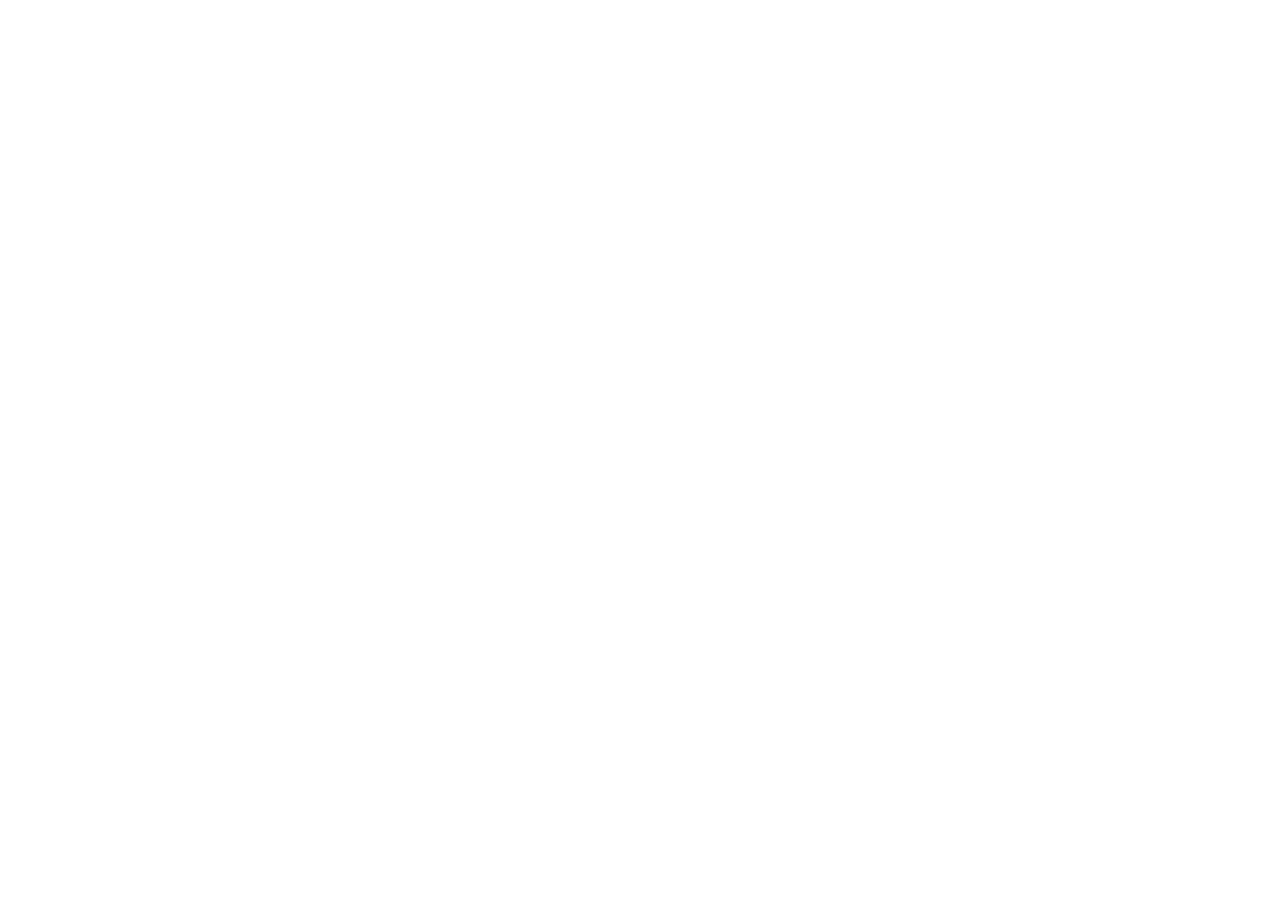
==== index.html @ 90271f27 "Add files via upload" ====
<!DOCTYPE html>
<html lang="pt-br">
  <head>
    <title>Nutri</title>
    <meta charset="utf-8" />
    <meta name="viewport" content="width=device-width, initial-scale=1.0">
	  <meta name="viewport" content="width=device-width, initial-scale=1.0">
    <link rel="stylesheet" type="text/css" href="reset.css">
    <link
      href="https://fonts.googleapis.com/css2?family=Roboto:wght@400;700&display=swap"
      rel="stylesheet"
    />
    <link rel="stylesheet" type="text/css" href="estilo.css" />
    <link
      href="https://fonts.googleapis.com/css2?family=Lobster&display=swap"
      rel="stylesheet"
    />
  </head>
  <body class="iniciais">
    <header class="home">
      <h1 style="margin-bottom: 0;">Bem vindo ao Nutri!</h1>
      <p style="margin-top: 0;">Nutri app, sempre te ajudando a comer</p>
      <p>
        <a href="login.html"><strong>LOGIN</strong></a>
      </p>
    </header>
  </body>
</html>
---- estilo.css ----
.bodyA{
  background-image: url(imagens/nutri.png);
  font-family: "Roboto", sans-serif;
  margin:auto;
  background-attachment: fixed;
  background-size: 100%;
  background-repeat: no-repeat;
  background-color: #000;
}

.normais{
  margin:auto;
  background-color: white;
}

button{
  float:right;
  margin-bottom:0px;
  padding:5px;
  color:black;
  font-family: 'Roboto', sans-serif;
  border:none;
  border-radius:5px;
  background-color:yellow;
}

button:hover{
  cursor: pointer;
}

body {
  font-family: "Roboto", sans-serif;
}

p {
  font-size: 16px;
}
a {
  font-size: 16px;
}
label {
  font-size: 20px;
}
h1 {
  font-size: 45px;
}

/*LOGIN*/

.login {
  /*position: absolute;
  /*transform: translate (-50%, -50%);*/
  width: 400px;
  /*height: 40px;*/
  padding: 40px;
  color: white;
  background-color: #27c527cc;
  text-align: left;
  margin: auto;
  border-radius: 5px;
  max-width: 600px;
  align-self: center;
  display: block;
}
.login .inputBox {
  position: relative;
}
.login .inputBox input {
  width: 100%;
  padding: 10px 0;
  border: none;
  outline: none;
  border-bottom: 1px solid #ffffff;
  background: transparent;
  margin-bottom: 30px;
}

.login .inputBox label {
  top: 0;
  left: 0;
  position: absolute;
  font-size: 16px;
  padding: 10px 0;
  transition: 0.5s;
  width: 100%;
  pointer-events: none;
}

.login .inputBox input:focus ~ label,
.login .inputBox input:valid ~ label {
  top: -18px;
  color: yellow;
  font-size: 12px;
}

.login h1 {
  font-size: 37px;
}

.login p {
  margin: 8px 0;
}
.login a {
  text-decoration: none;
  color: black;
  display: block;
  margin: 8px 0;
}

.login input[type="submit"] {
  background-color: yellow;
  color: black;
  font-family: "Roboto";
  border: none;
  padding: 10px 20px;
  border-radius: 5px;
  cursor: pointer;
}

/*HOME*/

.home a:hover {
  color: yellow;
}

.home {
  text-align: center;
  margin-top: 150px;
  margin-bottom: 150px;
  color: white;
}
.home h1 {
  font-family: "Lobster", cursive;
}
.botao0 {
  border: solid 1px #000000;
  background-color: yellow;
  height: 30px;
  padding: 3px;
  width: 30px;
  text-align: right;
}
.home a {
  text-decoration: none;
  color: white;
}
.home a:hover {
  color: yellow;
}
.home p {
  margin-top: 60px;
  text-decoration: none;
  color: white;
}

/*CADASTRO*/

.widthh {
  width: 50%;
}

.perfil {
  position: relative;

  width: 180px;
  height: 180px;
  align-self: right;
  margin-right: 40px;
  margin-bottom: 20px;
}

/* O que você comeu hoje*/

.cabecalho {
  margin-top:2%;
}
.cabecalho h1 {
  text-align: center;
  color: white;
 
}
.cabecalho img{
	position:absolute;
	top:2%;
	left:0.5%;
}
.cabecalho p{
	position:absolute;
	top:19%;
	left:2%;
	color:white;
	font-size:16px;
  margin:0px;
  display:block;
}

.refeicoes{
  text-align: center;
  color:white;
  width:1000px;
  margin:auto;
  margin-top: 80px;
}

.refeicoes ul a{
  text-decoration:none;
  display: inline-block;
	background-color:#27c527cc;
	border-radius:3px;
	max-width:200px;
	max-height:200px;
	padding: 10px;
	margin:0px 10px 10px 10px;
  text-align: center;
  color:white;
}

/*Cafe da manhã*/

.blocoRefeicoes {
	position:relative;
	margin:0px;
	padding:0px;

}
.alimentos h2{
	
	color:white;
	font-size:20px;
	position:relative;
	top:0px;
	left:0px;
	
	
}
.quadradoAlimentos{
	
  width: 400px;
  
  padding: 40px;
  color: white;
  background-color: #27c527cc;
  text-align: left;
  margin: auto;
  border-radius: 5%;
  max-width: 600px;
  align-self: center;
  display: block;

	
}
.pesquisarAlimento p{
	margin:0px;
	padding-bottom:15px;
	color:white;
	font-size:20px;
	border-bottom: solid 5px white;
}
.alimentosDieta p{
	text-align:left;
	color:yellow;
}

.quadradoAlimentos input[type="submit"] {
  background-color: yellow;
  color: black;
  font-family: "Roboto";
  border: none;
  padding: 10px 20px;
  border-radius: 5px;
  cursor: pointer;
}
.blocoRefeicoes header {
	color:white;
	margin:0px;
}

/*Dicas do nutri*/

.dicas{
	align-items: center;
	max-width: 80%;
	margin:auto;
	margin-top:80px;
}

.dicas a{
	color:white;
}

.dicas ul{
  list-style: none;
  padding: 0px;
  text-align: center;
  margin: 0px 70px 0px 70px;
}

.dicas ul li{
	display: inline-block;
	background-color:#27c527cc;
	border-radius:3px;
	max-width:200px;
	max-height:200px;
	padding: 10px;
	margin:0px 10px 10px 10px;
  text-align: center;
  color:white;
	
}

.dicas li:hover{
	background-color:grey;
  cursor: pointer;
}

.dicas button{
  position: absolute;
  float:left;
  bottom:10px;
  left:5px;
}
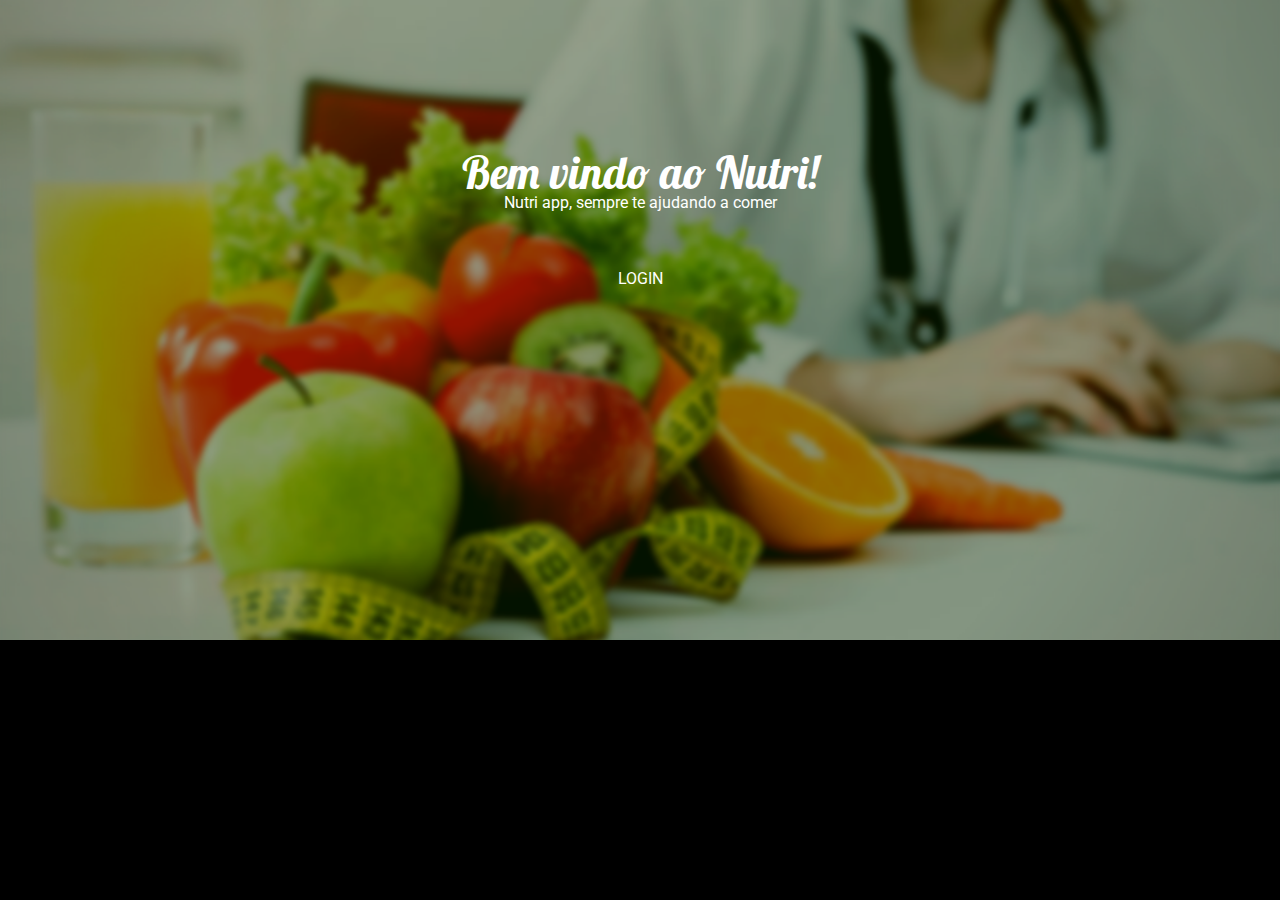
==== commit 1c1d8321: "Add files via upload" ====
--- a/index.html
+++ b/index.html
@@ -16,7 +16,7 @@
       rel="stylesheet"
     />
   </head>
-  <body class="iniciais">
+  <body class="bodyA">
     <header class="home">
       <h1 style="margin-bottom: 0;">Bem vindo ao Nutri!</h1>
       <p style="margin-top: 0;">Nutri app, sempre te ajudando a comer</p>
--- a/estilo.css
+++ b/estilo.css
@@ -199,7 +199,7 @@
   color:white;
   width:1000px;
   margin:auto;
-  margin-top: 80px;
+  margin-top: 100px;
 }
 
 .refeicoes ul a{
@@ -217,12 +217,6 @@
 
 /*Cafe da manhã*/
 
-.blocoRefeicoes {
-	position:relative;
-	margin:0px;
-	padding:0px;
-
-}
 .alimentos h2{
 	
 	color:white;
@@ -233,35 +227,77 @@
 	
 	
 }
-.quadradoAlimentos{
-	
+.blocoRefeicao{
+  /*position: absolute;
+  /*transform: translate (-50%, -50%);*/
   width: 400px;
-  
+  /*height: 40px;*/
   padding: 40px;
   color: white;
   background-color: #27c527cc;
   text-align: left;
   margin: auto;
-  border-radius: 5%;
+  border-radius: 5px;
   max-width: 600px;
   align-self: center;
   display: block;
-
-	
-}
-.pesquisarAlimento p{
-	margin:0px;
-	padding-bottom:15px;
-	color:white;
-	font-size:20px;
-	border-bottom: solid 5px white;
-}
-.alimentosDieta p{
-	text-align:left;
+  margin-top:100px;
+}
+
+
+.busca{
+  padding: 2px;
+  border: solid 1px white;
+  border-radius:10px;
+  width:300px;
+  height: 42px;
+  margin-bottom: 20px;
+}
+
+#search{
+  float:left;
+  background-color: transparent;
+  padding-left:5px;
+  font-size: 18px;
+  width:70%;
+  height:32px;
+  border:none;
+}
+
+#btnBusca{
+  font-size: 17px;
+  color:white;
+  border:none;
+  float:left;
+  width:20%;
+  height:32px;
+  font-weight: bold;
+  border-radius:0 7px 7px 0;
+  position: relative;
+  background-color: transparent;
+}
+
+.blocoRefeicao h1{
+	font-size:22px;
 	color:yellow;
-}
-
-.quadradoAlimentos input[type="submit"] {
+  margin-bottom:10px;
+}
+
+.blocoRefeicao p{
+  font-size:20px;
+  margin-bottom:5px;
+}
+
+.check{
+  border-radius:100%;
+  background-color:yellow;
+  color:black;
+  position: relative;
+  margin-right:5px;
+ 
+}
+
+/*.quadradoAlimentos input[type="submit"] {
   background-color: yellow;
   color: black;
   font-family: "Roboto";
@@ -270,6 +306,7 @@
   border-radius: 5px;
   cursor: pointer;
 }
+
 .blocoRefeicoes header {
 	color:white;
 	margin:0px;
@@ -281,7 +318,7 @@
 	align-items: center;
 	max-width: 80%;
 	margin:auto;
-	margin-top:80px;
+	margin-top:100px;
 }
 
 .dicas a{
@@ -313,13 +350,50 @@
   cursor: pointer;
 }
 
-.dicas button{
+.btnAbsolute{
   position: absolute;
   float:left;
   bottom:10px;
   left:5px;
 }
 
-
-
-
+/*Plano alimentar do paciente*/
+
+.blocoGrande{
+  margin:auto;
+  padding:10px;
+  margin-top:100px;
+  width:80%;
+  height:80%;
+  border-radius:3px;
+  color:white;
+  background-color:#27c527cc;
+  text-align: center;
+}
+
+.blocoColuna{
+  display:inline-block;
+  width:30%;
+  margin-left:5px;
+  margin-right: 20px;
+  margin-bottom:30px;
+  margin-top: 30px;
+}
+
+.blocoColuna h1{
+  font-size: 22px;
+  color:yellow;
+  margin-bottom: 10px;
+}
+
+.blocoColuna p{
+  font-size:20px;
+  margin-bottom: 5px;
+}
+
+/*Perfil do usuario*/
+
+.blocoGrande {
+
+}
+
